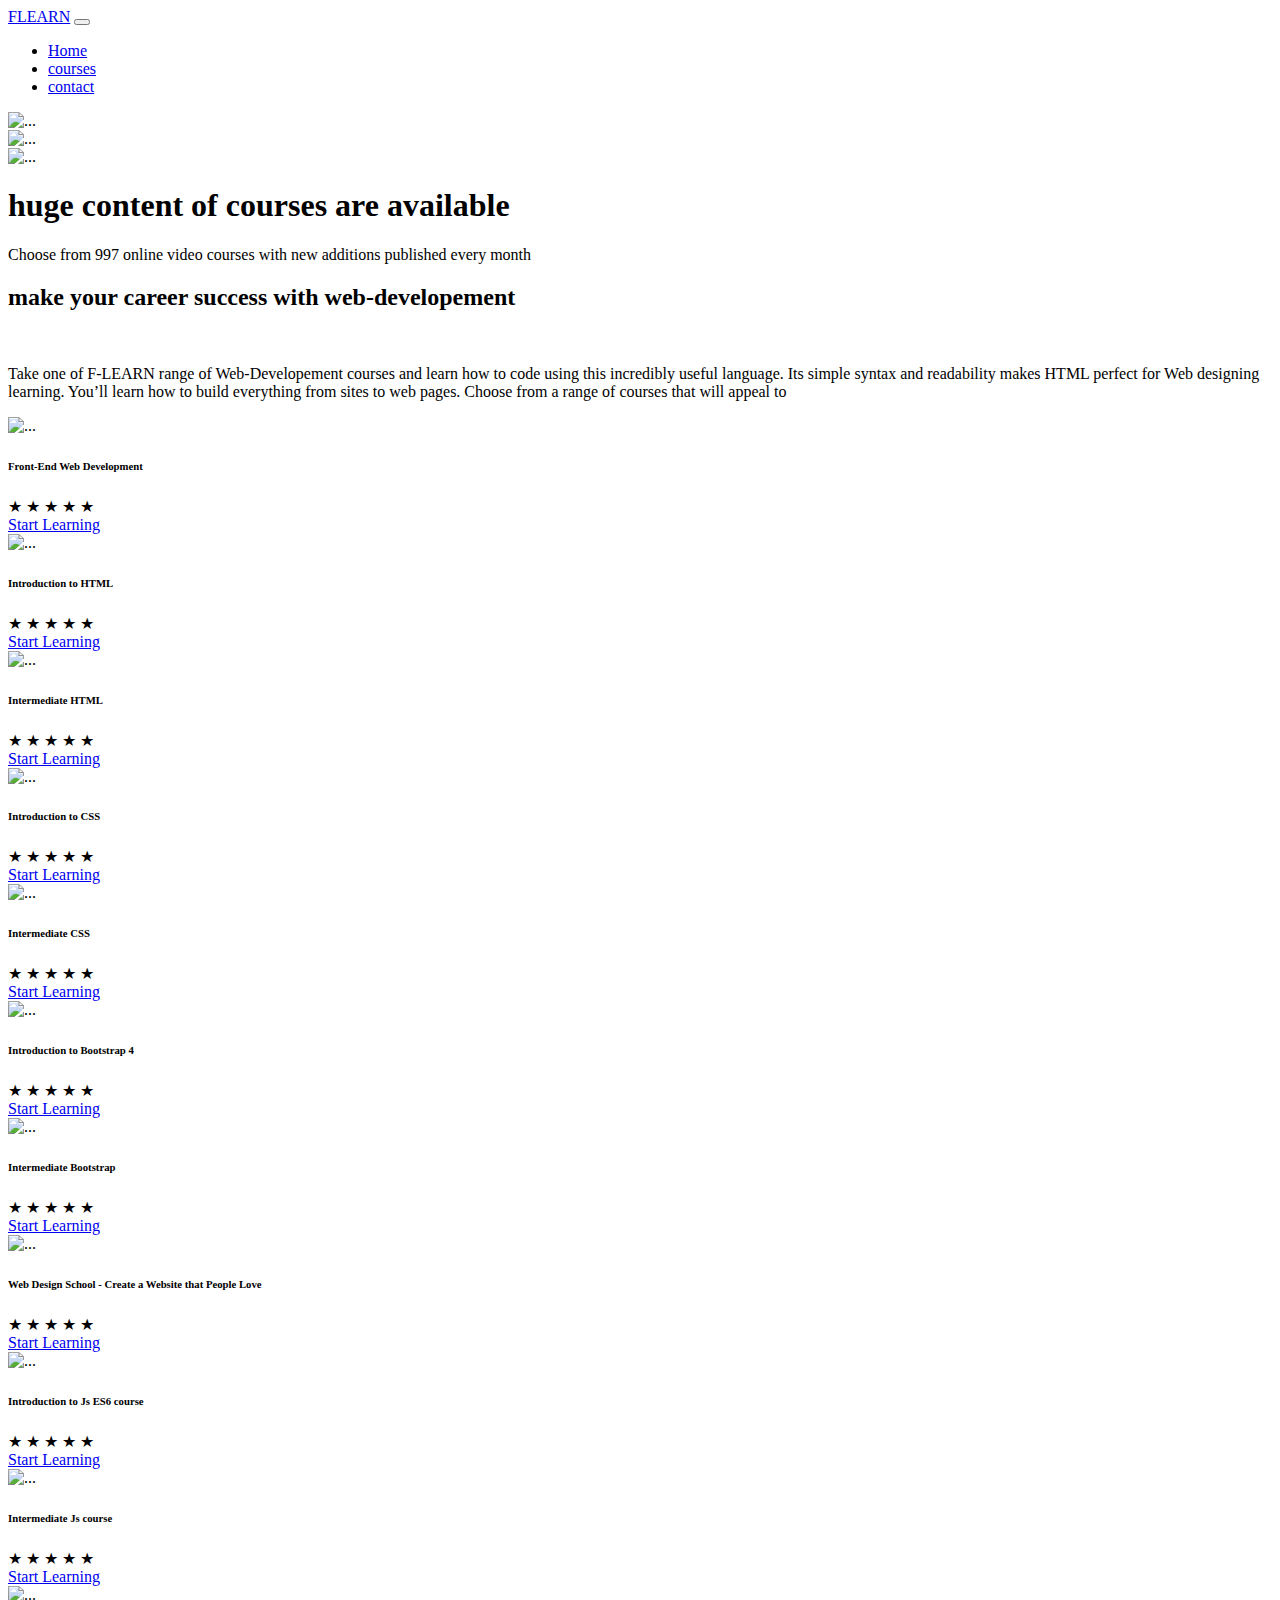
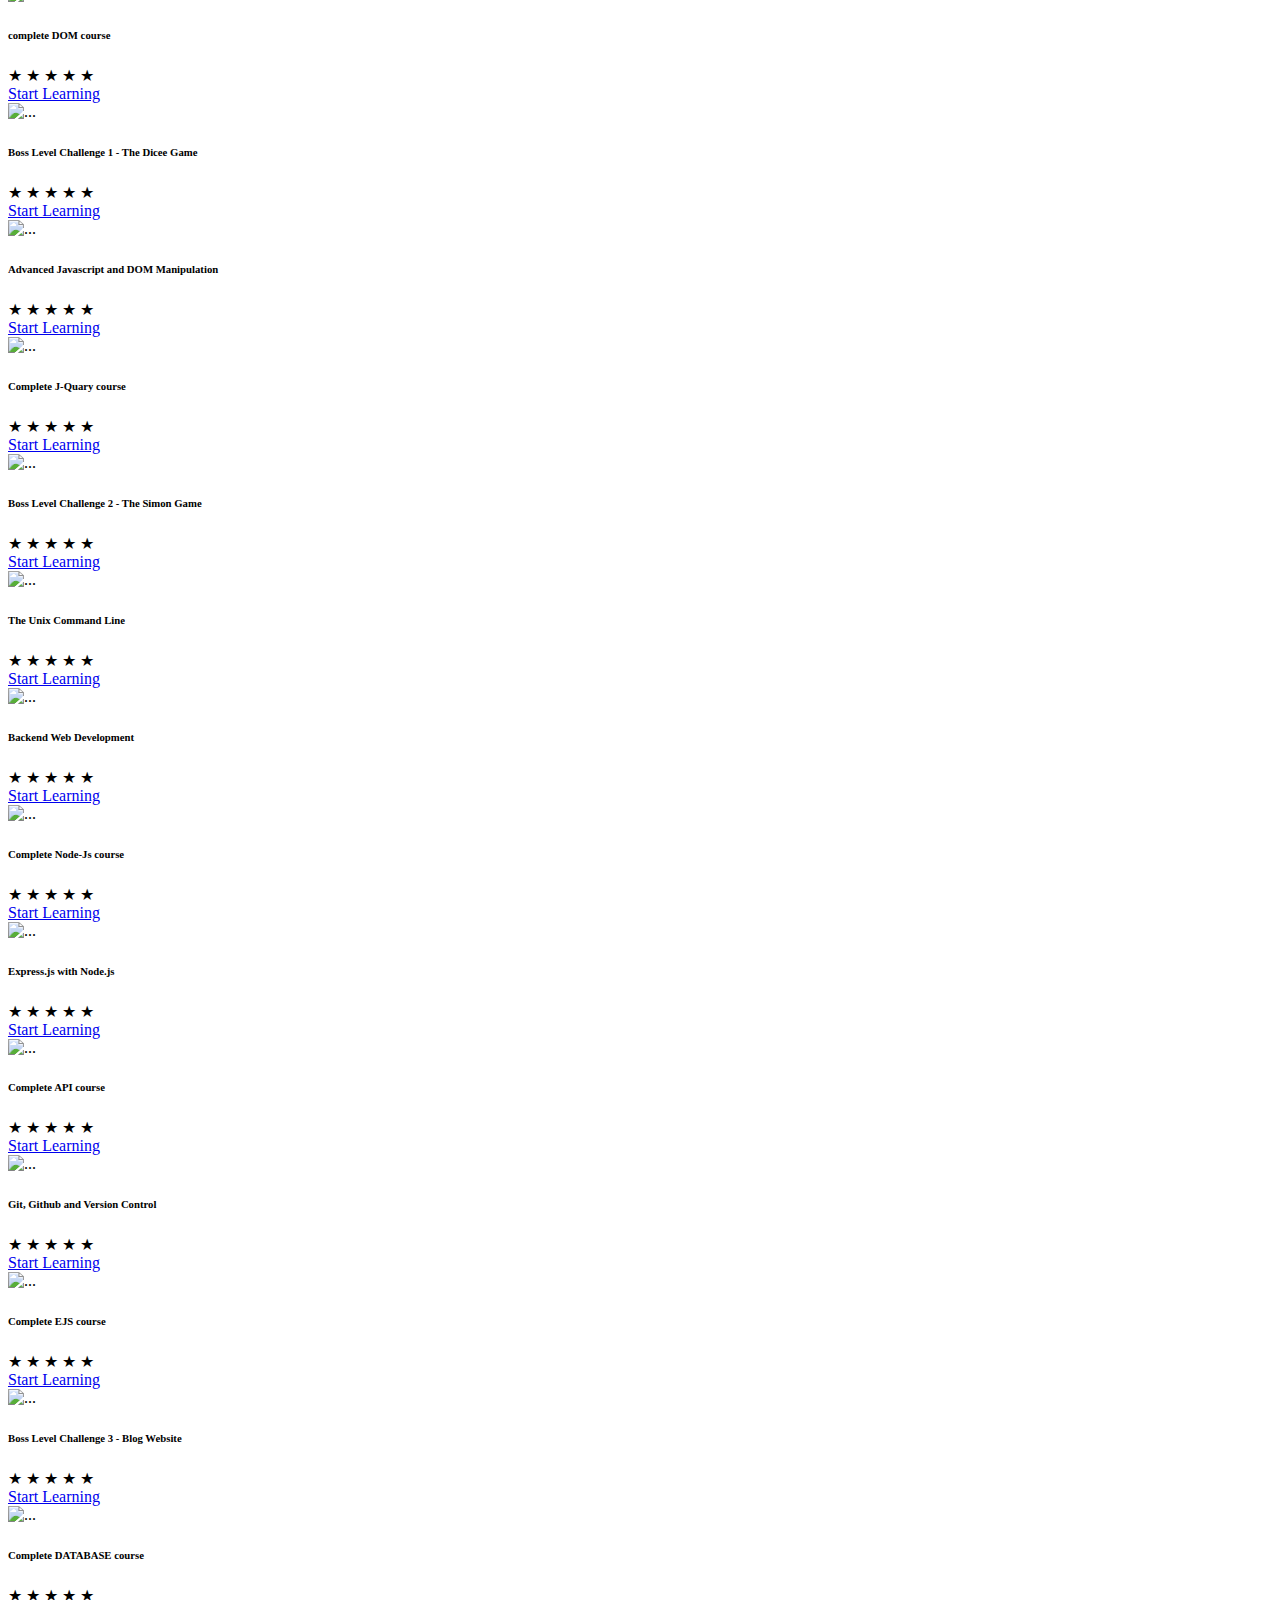
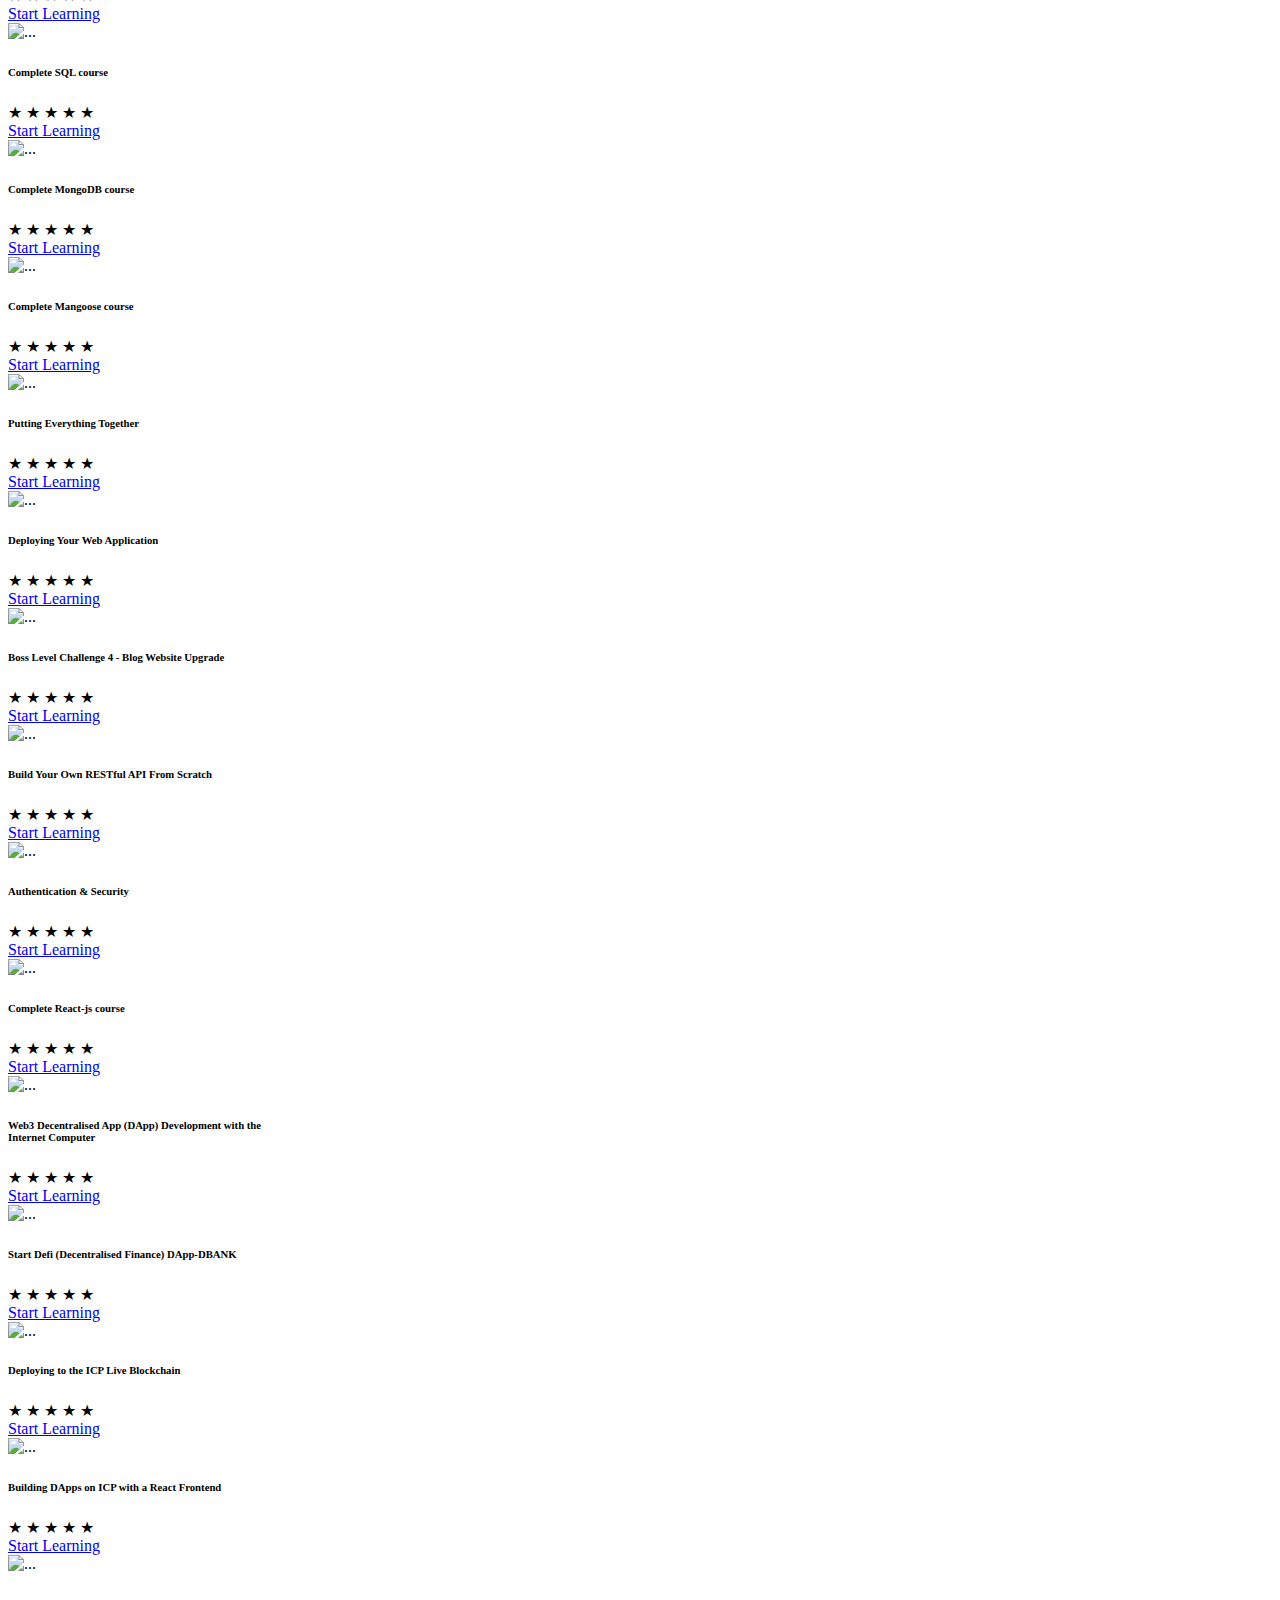
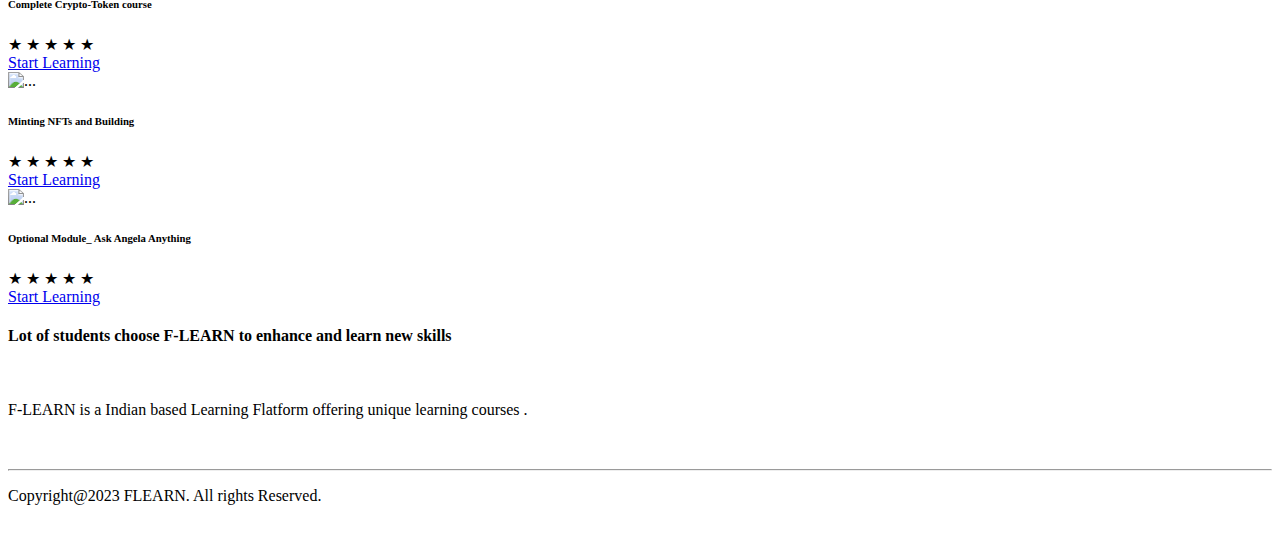
==== index.html @ bee72046 "Update index.html" ====
<!DOCTYPE html>
<html html oncontextmenu="return false">
<head>
    <meta charset="UTF-8">
    <meta http-equiv="X-UA-Compatible" content="IE=edge">
    <meta name="viewport" content="width=device-width, initial-scale=1.0">
    <link rel="stylesheet" href="nab.css">
    
    <link href="https://cdn.jsdelivr.net/npm/bootstrap@5.1.3/dist/css/bootstrap.min.css" rel="stylesheet" integrity="sha384-1BmE4kWBq78iYhFldvKuhfTAU6auU8tT94WrHftjDbrCEXSU1oBoqyl2QvZ6jIW3" crossorigin="anonymous">
    <link rel="preconnect" href="https://fonts.googleapis.com"><link rel="preconnect" href="https://fonts.gstatic.com" crossorigin><link href="https://fonts.googleapis.com/css2?family=Montserrat:wght@300&display=swap" rel="stylesheet">
    <script src="https://kit.fontawesome.com/805f1f9651.js" crossorigin="anonymous"></script>
    <script src="https://cdn.jsdelivr.net/npm/bootstrap@5.1.3/dist/js/bootstrap.bundle.min.js" integrity="sha384-ka7Sk0Gln4gmtz2MlQnikT1wXgYsOg+OMhuP+IlRH9sENBO0LRn5q+8nbTov4+1p" crossorigin="anonymous"></script>
    <link rel="icon" sizes="180x180" href="3.png">
    <link rel="icon" type="image/png" sizes="32x32" href="5.png">
    <link rel="icon" type="image/png" sizes="16x16" href="6.png">
    <link rel="manifest" href="/site.webmanifest">
    <title>FLEARN</title>
</head>
<body ondragstart="return false;"ondrop="return false;">

<!--NAVIGATION PART-->

<nav class="navbar sticky-top  navbar-expand-lg navbar-light bg-light" id="navi">
    <div class="container-fluid">
      <a class="navbar-brand" id="surya-nav" href="#">FLEARN</a>
      <button class="navbar-toggler" type="button" data-bs-toggle="collapse" data-bs-target="#mynavbar" aria-controls="mynavbar" aria-expanded="false" aria-label="Toggle navigation">
        <span class="navbar-toggler-icon"></span>
      </button>
      <div class="collapse navbar-collapse" id="mynavbar">
        <ul class="navbar-nav ms-auto">
          <li class="nav-item">
            <a class="nav-link active" aria-current="page" href="index.html">Home</a>
          </li>
          <li class="nav-item">
            <a class="nav-link" href="#">courses</a>
          </li>
          <li class="nav-item">
            <a class="nav-link" href="#footer">contact</a>
          </li>
         
        </ul>
      </div>
    </div>
  </nav>
 

<!--sliders-->

  <div id="carousel" class="carousel slide" data-bs-ride="carousel">
    <div class="carousel-inner">
      <div class="carousel-item active">
        <img src="ud1.jpg" class="d-block w-100" alt="...">
      </div>
      <div class="carousel-item">
        <img src="ud.jpg" class="d-block w-100" alt="...">
      </div>
      <div class="carousel-item">
        <img src="tp.jpg" class="d-block w-100" alt="...">
      </div>
    </div>
  </div>

<!--text content-->

<div class="container-fluid" id="content">
                
    <h1>huge content of courses are available</h1>

    <p>Choose from 997 online video courses with new additions published every month</p>
</div>

  <div class="container-fluid" id="my-content">
    <div class="my-content1">
        <h2>make your career success with web-developement</h2>
        <br>
        <p>Take one of F-LEARN range of Web-Developement courses and learn how to code using this incredibly useful language. Its simple syntax and readability makes HTML perfect for Web designing learning. You’ll learn how to build everything from sites to web pages. Choose from a range of courses that will appeal to</p>
    </div>
  </div>

<!--CONTENT CARDS-->
                    

                    <div class="row" id="row">
                        <div class="card" style="width: 17rem;">
                            <img src="fr.jpg" class="card-img-top" id="card-img" alt="...">
                            <div class="card-body">
                                <h6 class="card-text">Front-End Web Development</h6>
                                <div class="st"> 
                                    &starf;
                                    &bigstar;
                                    &bigstar;
                                    &bigstar;
                                    &bigstar;
                                    
                                </div>
                                <a href="front.html" class="btn btn-outline-secondary">Start Learning</a>
                            </div>
                        </div>
                        <div class="card" style="width: 17rem;">
                            <img src="anghtml1.jpg" class="card-img-top" id="card-img" alt="...">
                            <div class="card-body">
                                <h6 class="card-text">Introduction to HTML</h6>
                                <div class="st"> 
                                    &starf;
                                    &bigstar;
                                    &bigstar;
                                    &bigstar;
                                    &bigstar;
                                    
                                </div>
                                <a href="html.html" class="btn btn-outline-secondary">Start Learning</a>
                            </div>
                        </div>

                        <div class="card" style="width: 17rem;">
                            <img src="medi.jpg" class="card-img-top" id="card-img" alt="...">
                            <div class="card-body">
                                <h6 class="card-text">Intermediate HTML</h6>
                                <div class="st"> 
                                    &starf;
                                    &bigstar;
                                    &bigstar;
                                    &bigstar;
                                    &bigstar;
                                    
                                </div>
                                <a href="inhtml.html" class="btn btn-outline-secondary">Start Learning</a>
                            </div>
                        </div>
                        <div class="card" style="width: 17rem;">
                            <img src="css.jpg" class="card-img-top" id="card-img" alt="...">
                            <div class="card-body">
                                <h6 class="card-text">Introduction to CSS</h6>
                                <div class="st"> 
                                    &starf;
                                    &bigstar;
                                    &bigstar;
                                    &bigstar;
                                    &bigstar;
                                    
                                </div>
                                <a href="css.html" class="btn btn-outline-secondary">Start Learning</a>
                            </div>
                        </div>

                        <div class="card" style="width: 17rem;">
                            <img src="csc.jpg" class="card-img-top" id="card-img" alt="...">
                            <div class="card-body">
                                <h6 class="card-text">Intermediate CSS</h6>
                                <div class="st"> 
                                    &starf;
                                    &bigstar;
                                    &bigstar;
                                    &bigstar;
                                    &bigstar;
                                    
                                </div>
                                <a href="incss.html" class="btn btn-outline-secondary">Start Learning</a>
                            </div>
                        </div>
                        <div class="card" style="width: 17rem;">
                            <img src="bootstrap.jpg" class="card-img-top" id="card-img" alt="...">
                            <div class="card-body">
                                <h6 class="card-text">Introduction to Bootstrap 4</h6>
                                <div class="st"> 
                                    &starf;
                                    &bigstar;
                                    &bigstar;
                                    &bigstar;
                                    &bigstar;
                                </div>
                                <a href="boot.html" class="btn btn-outline-secondary">Start Learning</a>
                            </div>
                        </div>

                        <div class="card" style="width: 17rem;">
                            <img src="inboot.jpg" class="card-img-top" id="card-img" alt="...">
                            <div class="card-body">
                                <h6 class="card-text">Intermediate Bootstrap</h6>
                                <div class="st"> 
                                    &starf;
                                    &bigstar;
                                    &bigstar;
                                    &bigstar;
                                    &bigstar;
                                </div>
                                <a href="inboot.html" class="btn btn-outline-secondary">Start Learning</a>
                            </div>
                        </div>
                        
                        <div class="card" style="width: 17rem;">
                            <img src="des.jpg" class="card-img-top" id="card-img" alt="...">
                            <div class="card-body">
                                <h6 class="card-text">Web Design School - Create a Website that People Love</h6>
                                <div class="st"> 
                                    &starf;
                                    &bigstar;
                                    &bigstar;
                                    &bigstar;
                                    &bigstar; 
                                </div>
                                <a href="create.html" class="btn btn-outline-secondary">Start Learning</a>
                            </div>
                        </div>

                        <div class="card" style="width: 17rem;">
                            <img src="js.jpg" class="card-img-top" id="card-img" alt="...">
                            <div class="card-body">
                                <h6 class="card-text">Introduction to Js ES6 course</h6>
                                <div class="st"> 
                                    &starf;
                                    &bigstar;
                                    &bigstar;
                                    &bigstar;
                                    &bigstar; 
                                </div>
                                <a href="js.html" class="btn btn-outline-secondary">Start Learning</a>
                            </div>
                        </div>

                        <div class="card" style="width: 17rem;">
                            <img src="es6.jpg" class="card-img-top" id="card-img" alt="...">
                            <div class="card-body">
                                <h6 class="card-text">Intermediate Js course</h6>
                                <div class="st"> 
                                    &starf;
                                    &bigstar;
                                    &bigstar;
                                    &bigstar;
                                    &bigstar; 
                                </div>
                                <a href="injs.html" class="btn btn-outline-secondary">Start Learning</a>
                            </div>
                        </div>

                        <div class="card" style="width: 17rem;">
                            <img src="dom.png" class="card-img-top" id="card-img" alt="...">
                            <div class="card-body">
                                <h6 class="card-text">complete DOM course</h6>
                                <div class="st"> 
                                    &starf;
                                    &bigstar;
                                    &bigstar;
                                    &bigstar;
                                    &bigstar; 
                                </div>
                                <a href="dom.html" class="btn btn-outline-secondary">Start Learning</a>
                            </div>
                        </div>

                        <div class="card" style="width: 17rem;">
                            <img src="chan.jpg" class="card-img-top" id="card-img" alt="...">
                            <div class="card-body">
                                <h6 class="card-text">Boss Level Challenge 1 - The Dicee Game</h6>
                                <div class="st"> 
                                    &starf;
                                    &bigstar;
                                    &bigstar;
                                    &bigstar;
                                    &bigstar; 
                                </div>
                                <a href="diece.html" class="btn btn-outline-secondary">Start Learning</a>
                            </div>
                        </div>

                        <div class="card" style="width: 17rem;">
                            <img src="jav.jpg" class="card-img-top" id="card-img" alt="...">
                            <div class="card-body">
                                <h6 class="card-text">Advanced Javascript and DOM Manipulation</h6>
                                <div class="st"> 
                                    &starf;
                                    &bigstar;
                                    &bigstar;
                                    &bigstar;
                                    &bigstar; 
                                </div>
                                <a href="Advanced.html" class="btn btn-outline-secondary">Start Learning</a>
                            </div>
                        </div>

                        <div class="card" style="width: 17rem;">
                            <img src="jquary.png" class="card-img-top" id="card-img" alt="...">
                            <div class="card-body">
                                <h6 class="card-text">Complete J-Quary course</h6>
                                <div class="st"> 
                                    &starf;
                                    &bigstar;
                                    &bigstar;
                                    &bigstar;
                                    &bigstar; 
                                </div>
                                <a href="jquery.html" class="btn btn-outline-secondary">Start Learning</a>
                            </div>
                        </div>

                        <div class="card" style="width: 17rem;">
                            <img src="chal1.jpg" class="card-img-top" id="card-img" alt="...">
                            <div class="card-body">
                                <h6 class="card-text">Boss Level Challenge 2 - The Simon Game</h6>
                                <div class="st"> 
                                    &starf;
                                    &bigstar;
                                    &bigstar;
                                    &bigstar;
                                    &bigstar; 
                                </div>
                                <a href="simon.html" class="btn btn-outline-secondary">Start Learning</a>
                            </div>
                        </div>

                        <div class="card" style="width: 17rem;">
                            <img src="chal2.jpg" class="card-img-top" id="card-img" alt="...">
                            <div class="card-body">
                                <h6 class="card-text">The Unix Command Line</h6>
                                <div class="st"> 
                                    &starf;
                                    &bigstar;
                                    &bigstar;
                                    &bigstar;
                                    &bigstar; 
                                </div>
                                <a href="unix.html" class="btn btn-outline-secondary">Start Learning</a>
                            </div>
                        </div>

                        <div class="card" style="width: 17rem;">
                            <img src="back.jpg" class="card-img-top" id="card-img" alt="...">
                            <div class="card-body">
                                <h6 class="card-text">Backend Web Development</h6>
                                <div class="st"> 
                                    &starf;
                                    &bigstar;
                                    &bigstar;
                                    &bigstar;
                                    &bigstar; 
                                </div>
                                <a href="Backend Web Development.html" class="btn btn-outline-secondary">Start Learning</a>
                            </div>
                        </div>

                        <div class="card" style="width: 17rem;">
                            <img src="nodejs.jpg" class="card-img-top" id="card-img" alt="...">
                            <div class="card-body">
                                <h6 class="card-text">Complete Node-Js course</h6>
                                <div class="st"> 
                                    &starf;
                                    &bigstar;
                                    &bigstar;
                                    &bigstar;
                                    &bigstar; 
                                </div>
                                <a href="Node.js.html" class="btn btn-outline-secondary">Start Learning</a>
                            </div>
                        </div>

                        <div class="card" style="width: 17rem;">
                            <img src="njs.jpg" class="card-img-top" id="card-img" alt="...">
                            <div class="card-body">
                                <h6 class="card-text">Express.js with Node.js</h6>
                                <div class="st"> 
                                    &starf;
                                    &bigstar;
                                    &bigstar;
                                    &bigstar;
                                    &bigstar; 
                                </div>
                                <a href="Express_js with node_js.html" class="btn btn-outline-secondary">Start Learning</a>
                            </div>
                        </div>

                        <div class="card" style="width: 17rem;">
                            <img src="api.jpg" class="card-img-top" id="card-img" alt="...">
                            <div class="card-body">
                                <h6 class="card-text">Complete API course</h6>
                                <div class="st"> 
                                    &starf;
                                    &bigstar;
                                    &bigstar;
                                    &bigstar;
                                    &bigstar; 
                                </div>
                                <a href="APIs.html" class="btn btn-outline-secondary">Start Learning</a>
                            </div>
                        </div>

                        <div class="card" style="width: 17rem;">
                            <img src="gi.png" class="card-img-top" id="card-img" alt="...">
                            <div class="card-body">
                                <h6 class="card-text">Git, Github and Version Control</h6>
                                <div class="st"> 
                                    &starf;
                                    &bigstar;
                                    &bigstar;
                                    &bigstar;
                                    &bigstar; 
                                </div>
                                <a href="GIT.html" class="btn btn-outline-secondary">Start Learning</a>
                            </div>
                        </div>

                        <div class="card" style="width: 17rem;">
                            <img src="ejs.png" class="card-img-top" id="card-img" alt="...">
                            <div class="card-body">
                                <h6 class="card-text">Complete EJS course</h6>
                                <div class="st"> 
                                    &starf;
                                    &bigstar;
                                    &bigstar;
                                    &bigstar;
                                    &bigstar; 
                                </div>
                                <a href="EJS.html" class="btn btn-outline-secondary">Start Learning</a>
                            </div>
                        </div>

                        <div class="card" style="width: 17rem;">
                            <img src="des.jpg" class="card-img-top" id="card-img" alt="...">
                            <div class="card-body">
                                <h6 class="card-text">Boss Level Challenge 3 - Blog Website</h6>
                                <div class="st"> 
                                    &starf;
                                    &bigstar;
                                    &bigstar;
                                    &bigstar;
                                    &bigstar; 
                                </div>
                                <a href="Boss.html" class="btn btn-outline-secondary">Start Learning</a>
                            </div>
                        </div>

                        <div class="card" style="width: 17rem;">
                            <img src="database.jpg" class="card-img-top" id="card-img" alt="...">
                            <div class="card-body">
                                <h6 class="card-text">Complete DATABASE course</h6>
                                <div class="st"> 
                                    &starf;
                                    &bigstar;
                                    &bigstar;
                                    &bigstar;
                                    &bigstar; 
                                </div>
                                <a href="Database.html" class="btn btn-outline-secondary">Start Learning</a>
                            </div>
                        </div>

                        <div class="card" style="width: 17rem;">
                            <img src="sql.jpg" class="card-img-top" id="card-img" alt="...">
                            <div class="card-body">
                                <h6 class="card-text">Complete SQL course</h6>
                                <div class="st"> 
                                    &starf;
                                    &bigstar;
                                    &bigstar;
                                    &bigstar;
                                    &bigstar; 
                                </div>
                                <a href="Sql.html" class="btn btn-outline-secondary">Start Learning</a>
                            </div>
                        </div>

                        <div class="card" style="width: 17rem;">
                            <img src="mongodb.jpg" class="card-img-top" id="card-img" alt="...">
                            <div class="card-body">
                                <h6 class="card-text">Complete MongoDB course</h6>
                                <div class="st"> 
                                    &starf;
                                    &bigstar;
                                    &bigstar;
                                    &bigstar;
                                    &bigstar; 
                                </div>
                                <a href="mongodb.html" class="btn btn-outline-secondary">Start Learning</a>
                            </div>
                        </div>

                        <div class="card" style="width: 17rem;">
                            <img src="mongoose.png" class="card-img-top" id="card-img" alt="...">
                            <div class="card-body">
                                <h6 class="card-text">Complete Mangoose course</h6>
                                <div class="st"> 
                                    &starf;
                                    &bigstar;
                                    &bigstar;
                                    &bigstar;
                                    &bigstar; 
                                </div>
                                <a href="mongoose.html" class="btn btn-outline-secondary">Start Learning</a>
                            </div>
                        </div>

                        <div class="card" style="width: 17rem;">
                            <img src="ga.jpg" class="card-img-top" id="card-img" alt="...">
                            <div class="card-body">
                                <h6 class="card-text">Putting Everything Together</h6>
                                <div class="st"> 
                                    &starf;
                                    &bigstar;
                                    &bigstar;
                                    &bigstar;
                                    &bigstar; 
                                </div>
                                <a href="28Together.html" class="btn btn-outline-secondary">Start Learning</a>
                            </div>
                        </div>

                        <div class="card" style="width: 17rem;">
                            <img src="02.jpg" class="card-img-top" id="card-img" alt="...">
                            <div class="card-body">
                                <h6 class="card-text">Deploying Your Web Application</h6>
                                <div class="st"> 
                                    &starf;
                                    &bigstar;
                                    &bigstar;
                                    &bigstar;
                                    &bigstar; 
                                </div>
                                <a href="29Web-Application.html" class="btn btn-outline-secondary">Start Learning</a>
                            </div>
                        </div>

                        <div class="card" style="width: 17rem;">
                            <img src="ca.jpg" class="card-img-top" id="card-img" alt="...">
                            <div class="card-body">
                                <h6 class="card-text">Boss Level Challenge 4 - Blog Website Upgrade</h6>
                                <div class="st"> 
                                    &starf;
                                    &bigstar;
                                    &bigstar;
                                    &bigstar;
                                    &bigstar; 
                                </div>
                                <a href="30Blog-Website-Upgrade.html" class="btn btn-outline-secondary">Start Learning</a>
                            </div>
                        </div>

                        <div class="card" style="width: 17rem;">
                            <img src="build.jpg" class="card-img-top" id="card-img" alt="...">
                            <div class="card-body">
                                <h6 class="card-text">Build Your Own RESTful API From Scratch</h6>
                                <div class="st"> 
                                    &starf;
                                    &bigstar;
                                    &bigstar;
                                    &bigstar;
                                    &bigstar; 
                                </div>
                                <a href="31api.html" class="btn btn-outline-secondary">Start Learning</a>
                            </div>
                        </div>

                        <div class="card" style="width: 17rem;">
                            <img src="sec.jpg" class="card-img-top" id="card-img" alt="...">
                            <div class="card-body">
                                <h6 class="card-text">Authentication & Security</h6>
                                <div class="st"> 
                                    &starf;
                                    &bigstar;
                                    &bigstar;
                                    &bigstar;
                                    &bigstar; 
                                </div>
                                <a href="security.html" class="btn btn-outline-secondary">Start Learning</a>
                            </div>
                        </div>

                        <div class="card" style="width: 17rem;">
                            <img src="reactjs.jpg" class="card-img-top" id="card-img" alt="...">
                            <div class="card-body">
                                <h6 class="card-text">Complete React-js course</h6>
                                <div class="st"> 
                                    &starf;
                                    &bigstar;
                                    &bigstar;
                                    &bigstar;
                                    &bigstar; 
                                </div>
                                <a href="reactjs.html" class="btn btn-outline-secondary">Start Learning</a>
                            </div>
                        </div>

                        <div class="card" style="width: 17rem;">
                            <img src="dapp.jpg" class="card-img-top" id="card-img" alt="...">
                            <div class="card-body">
                                <h6 class="card-text">Web3 Decentralised App (DApp) Development with the Internet Computer</h6>
                                <div class="st"> 
                                    &starf;
                                    &bigstar;
                                    &bigstar;
                                    &bigstar;
                                    &bigstar; 
                                </div>
                                <a href="34DAPP.html" class="btn btn-outline-secondary">Start Learning</a>
                            </div>
                        </div>

                        <div class="card" style="width: 17rem;">
                            <img src="defi.jpg" class="card-img-top" id="card-img" alt="...">
                            <div class="card-body">
                                <h6 class="card-text">Start Defi (Decentralised Finance) DApp-DBANK</h6>
                                <div class="st"> 
                                    &starf;
                                    &bigstar;
                                    &bigstar;
                                    &bigstar;
                                    &bigstar; 
                                </div>
                                <a href="35dbank.html" class="btn btn-outline-secondary">Start Learning</a>
                            </div>
                        </div>

                        <div class="card" style="width: 17rem;">
                            <img src="icp.jpg" class="card-img-top" id="card-img" alt="...">
                            <div class="card-body">
                                <h6 class="card-text">Deploying to the ICP Live Blockchain</h6>
                                <div class="st"> 
                                    &starf;
                                    &bigstar;
                                    &bigstar;
                                    &bigstar;
                                    &bigstar; 
                                </div>
                                <a href="blockchain.html" class="btn btn-outline-secondary">Start Learning</a>
                            </div>
                        </div>

                        <div class="card" style="width: 17rem;">
                            <img src="icp1.jpg" class="card-img-top" id="card-img" alt="...">
                            <div class="card-body">
                                <h6 class="card-text">Building DApps on ICP with a React Frontend</h6>
                                <div class="st"> 
                                    &starf;
                                    &bigstar;
                                    &bigstar;
                                    &bigstar;
                                    &bigstar; 
                                </div>
                                <a href="37 ICP-with-React.html" class="btn btn-outline-secondary">Start Learning</a>
                            </div>
                        </div>

                        <div class="card" style="width: 17rem;">
                            <img src="crypto.jpg" class="card-img-top" id="card-img" alt="...">
                            <div class="card-body">
                                <h6 class="card-text">Complete Crypto-Token course</h6>
                                <div class="st"> 
                                    &starf;
                                    &bigstar;
                                    &bigstar;
                                    &bigstar;
                                    &bigstar; 
                                </div>
                                <a href="38token.html" class="btn btn-outline-secondary">Start Learning</a>
                            </div>
                        </div>

                        <div class="card" style="width: 17rem;">
                            <img src="nft.jpg" class="card-img-top" id="card-img" alt="...">
                            <div class="card-body">
                                <h6 class="card-text">Minting NFTs and Building</h6>
                                <div class="st"> 
                                    &starf;
                                    &bigstar;
                                    &bigstar;
                                    &bigstar;
                                    &bigstar; 
                                </div>
                                <a href="39nft.html" class="btn btn-outline-secondary">Start Learning</a>
                            </div>
                        </div>

                        <div class="card" style="width: 17rem;">
                            <img src="ask.jpg" class="card-img-top" id="card-img" alt="...">
                            <div class="card-body">
                                <h6 class="card-text">Optional Module_ Ask Angela Anything</h6>
                                <div class="st"> 
                                    &starf;
                                    &bigstar;
                                    &bigstar;
                                    &bigstar;
                                    &bigstar; 
                                </div>
                                <a href="40.html" class="btn btn-outline-secondary">Start Learning</a>
                            </div>
                        </div>

                       
                        
                   

                    </div>
               <!--FOOTER-->   
               <footer>
               <div class="container-fluid" id="footer">
                <div class="footer-content">
                    <h4>Lot of students choose F-LEARN to enhance and learn new skills </h4>
                  
                     
                <br>
                
                
               
                
                <p>F-LEARN is a Indian based Learning Flatform offering unique learning courses .</p>
                <br>
                
              
                    <p class="fo"> <a target="fa-brands" href="https://www.linkedin.com/in/surya-yadav-0b57b9240/"><i class="fa-brands fa-linkedin-in fa-2x"></i></a>
                     
                      <a target="fa-brands" href="https://www.facebook.com/surya.r.1238/"><i class="fa-brands fa-square-facebook fa-2x"></i></a>

                      <a target="fa-brands" href="https://www.instagram.com/just_surya_mr.surya/"><i class="fa-brands fa-instagram fa-2x"></i></a></p>
              
               
                <script src="https://apps.elfsight.com/p/platform.js" defer></script>
                      <div class="elfsight-app-d4e3f221-e31a-47a8-b79a-6ef77578e926"></div>
                
                
                <hr>
               
                <p>Copyright@2023 FLEARN. All rights Reserved.</p>
                <br>
                </div>
              </div>
               </footer>



</body>
</html>
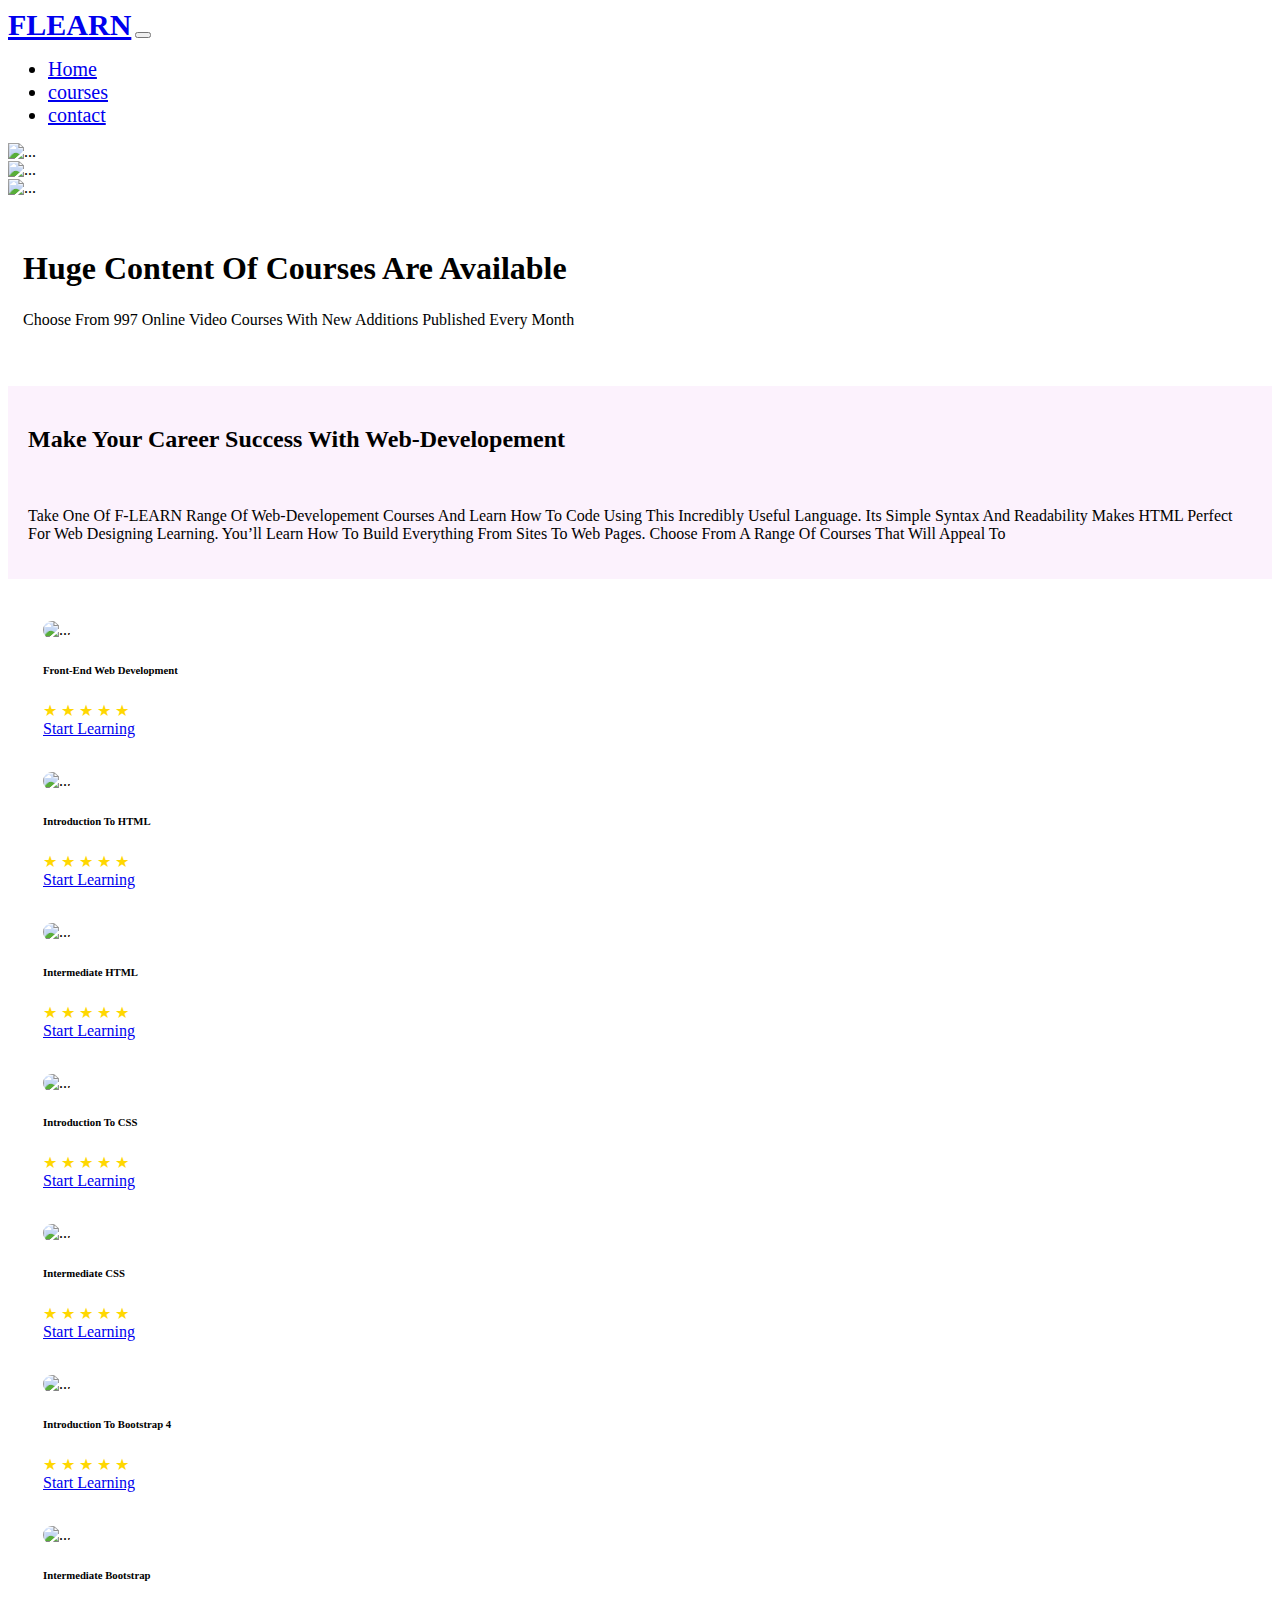
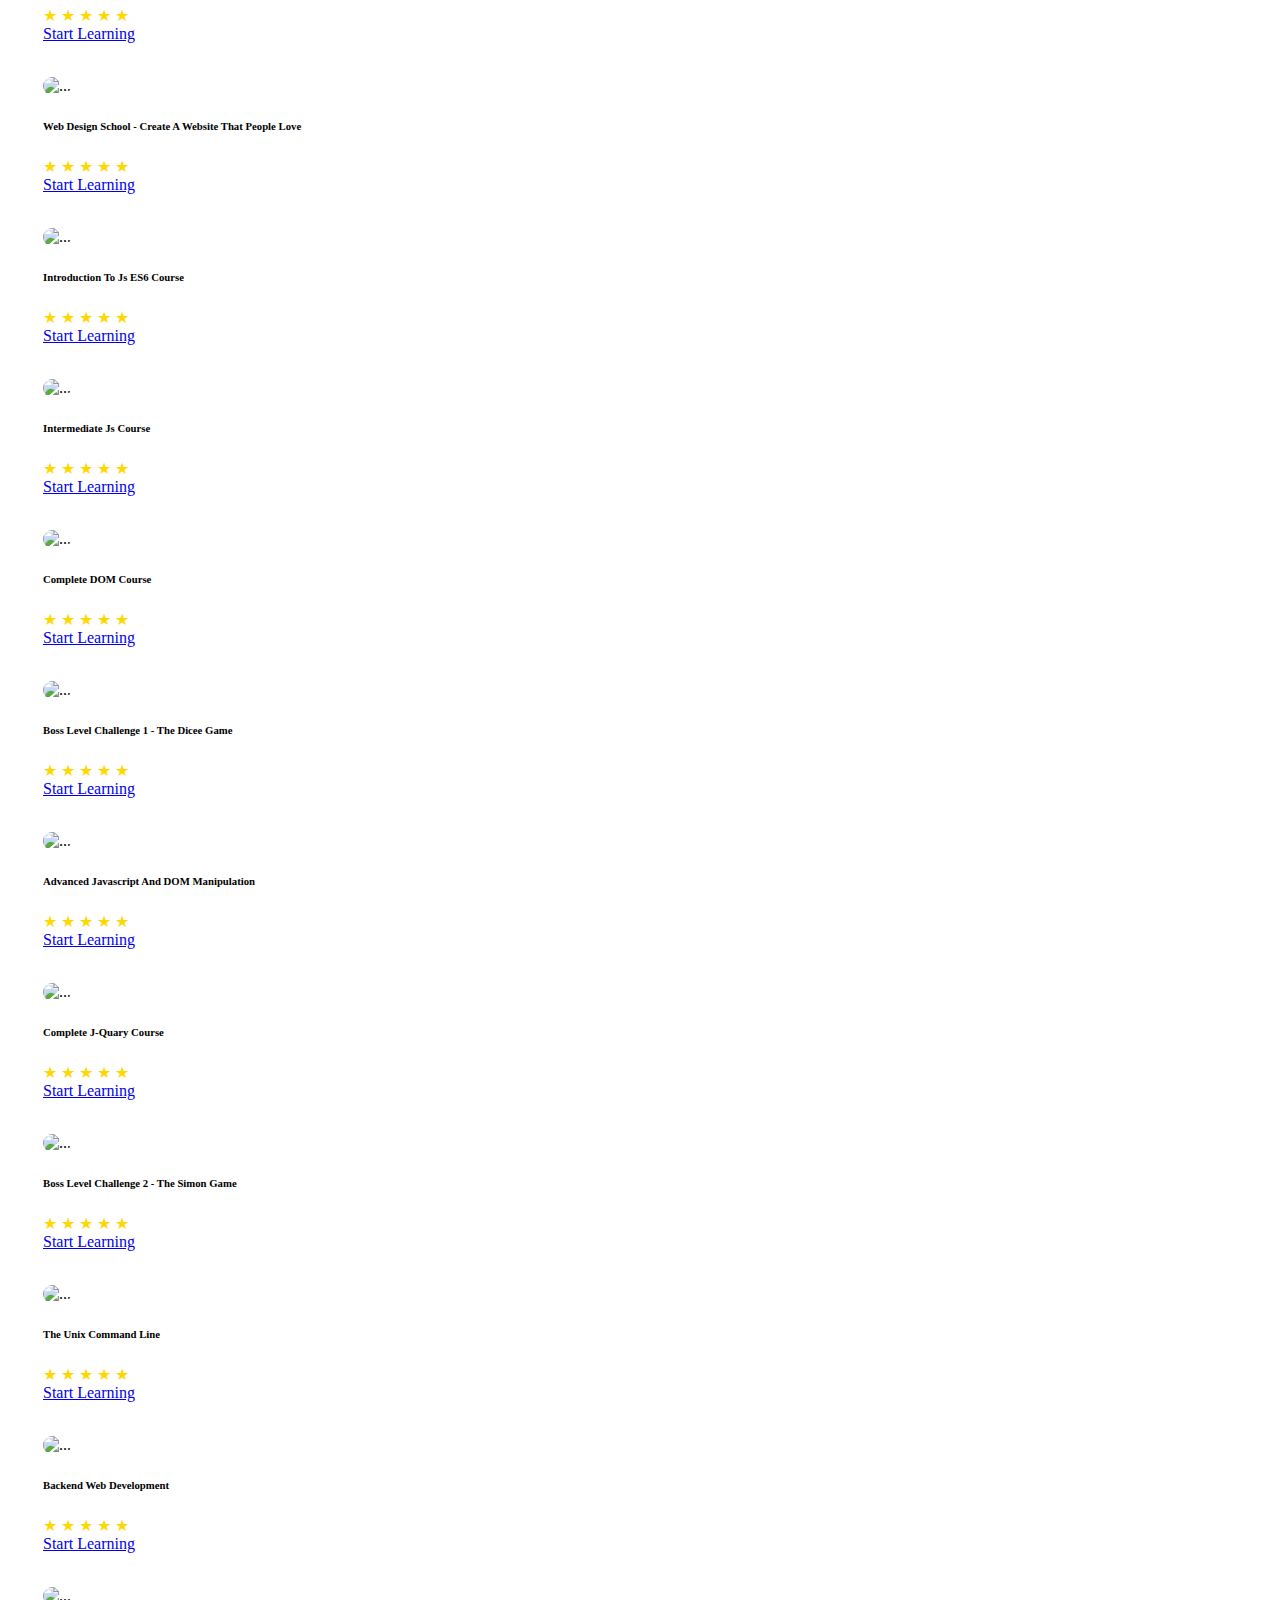
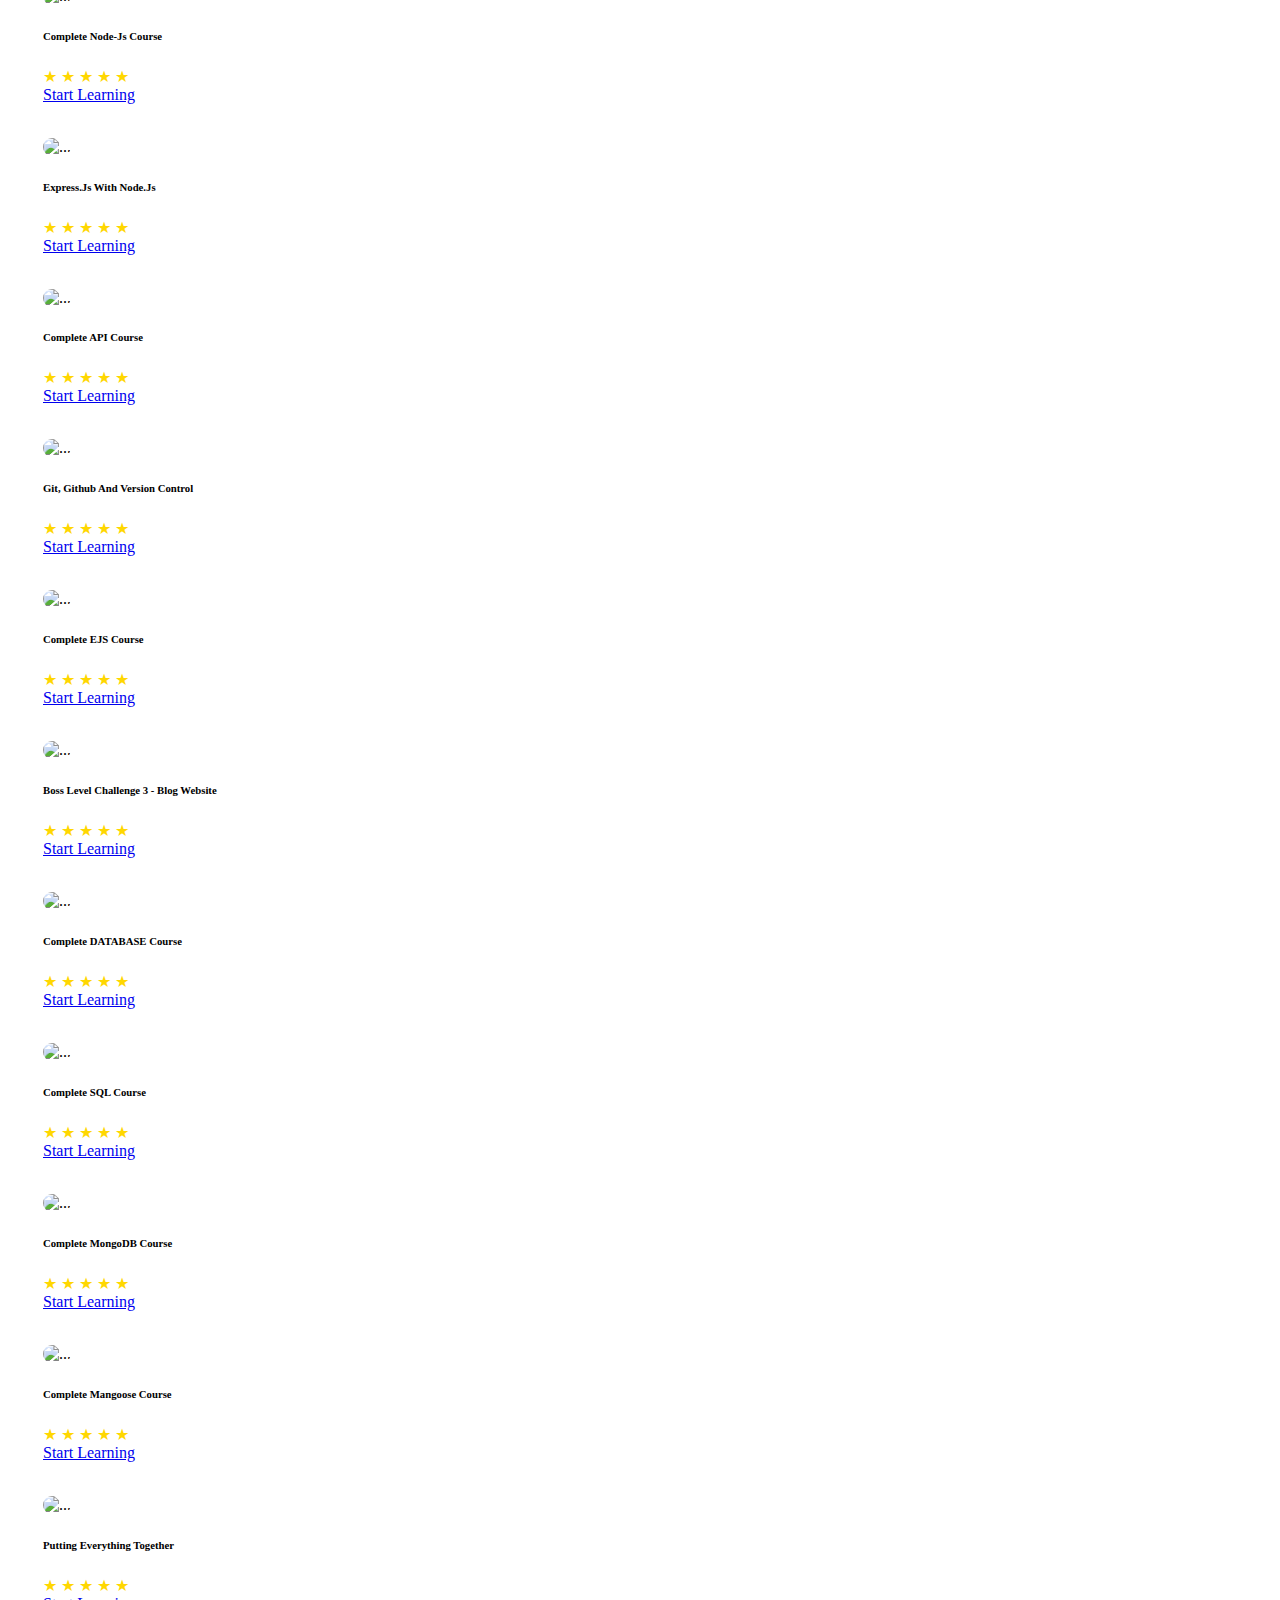
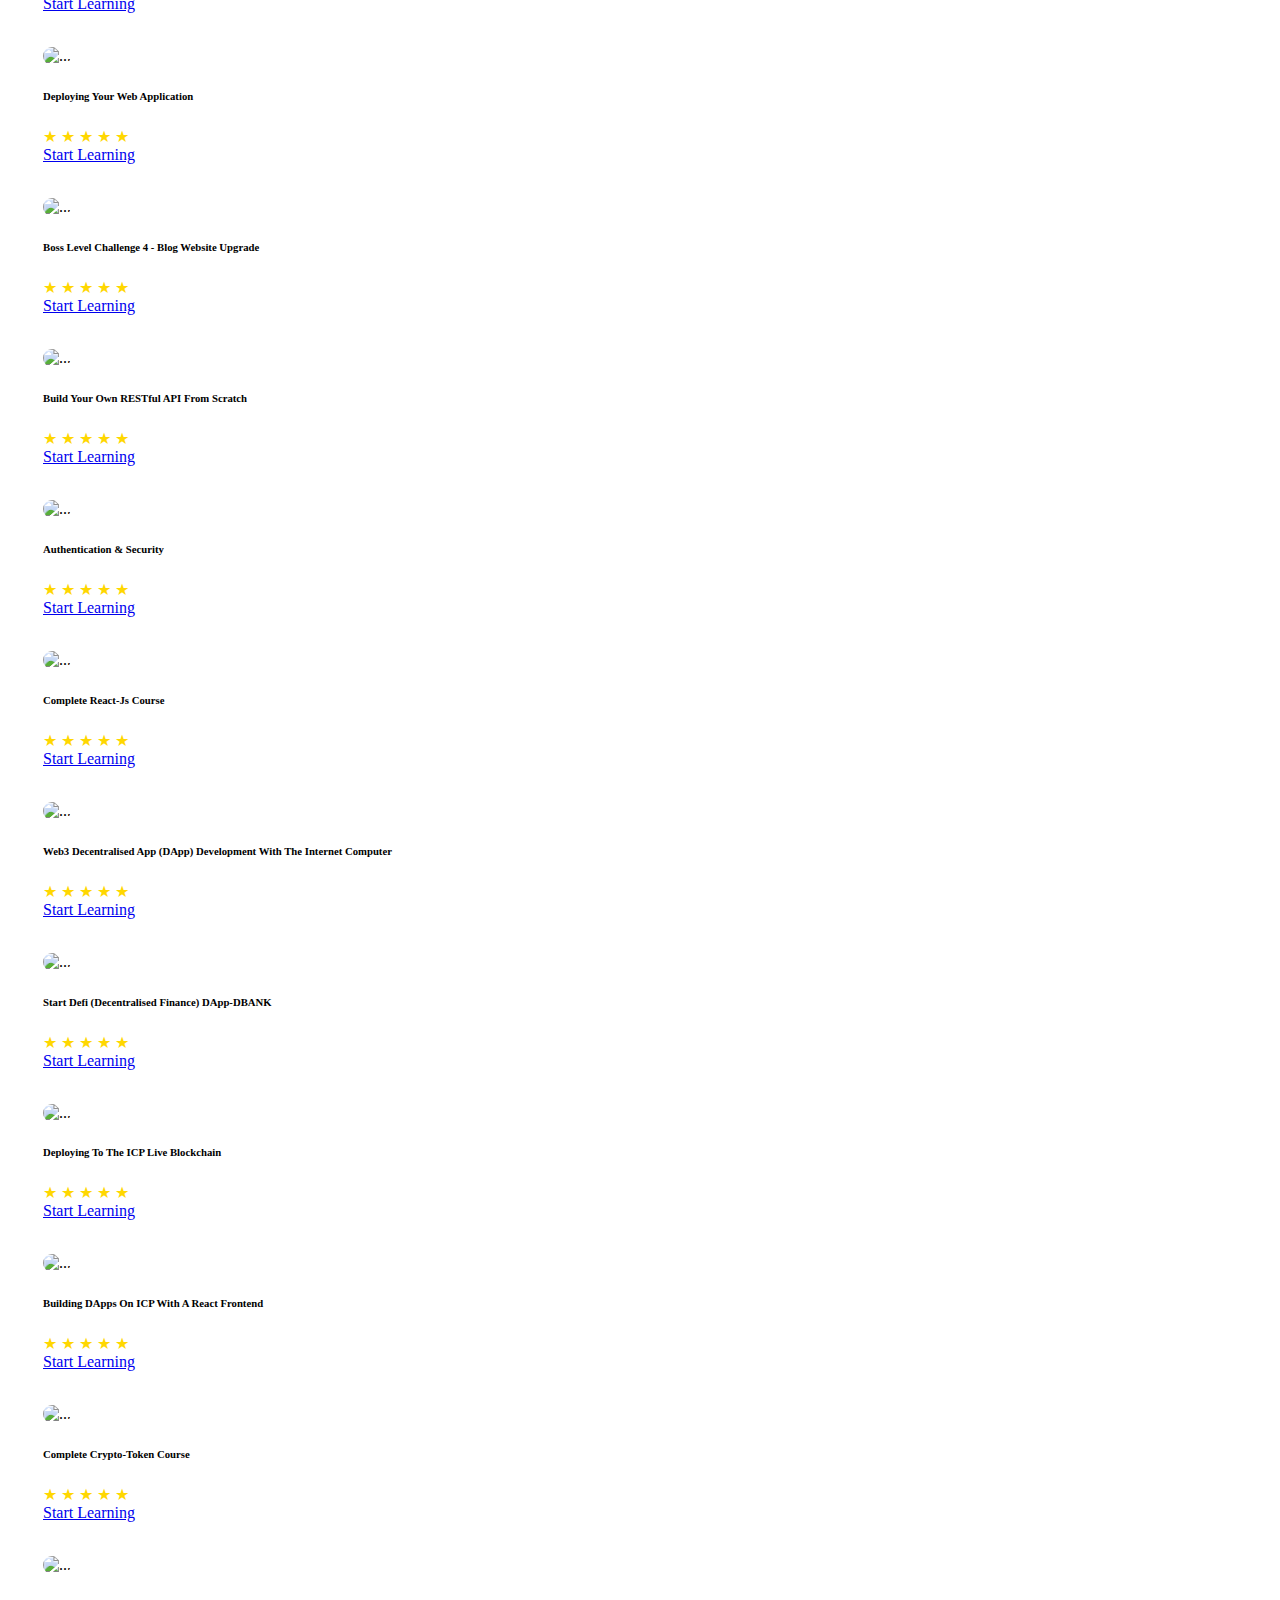
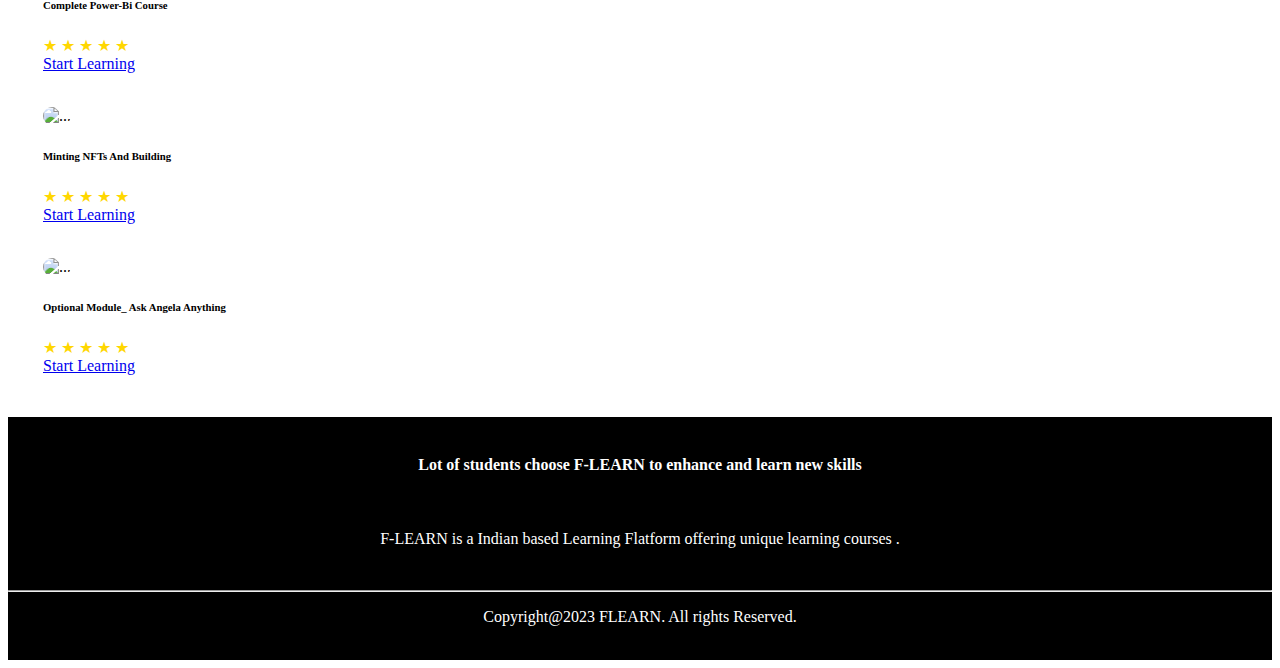
==== commit 1081f232: "Deploy" ====
--- a/index.html
+++ b/index.html
@@ -652,6 +652,21 @@
                                 <a href="38token.html" class="btn btn-outline-secondary">Start Learning</a>
                             </div>
                         </div>
+                        
+                         <div class="card" style="width: 17rem;">
+                            <img  src="power bi.png" class="card-img-top" id="card-img" alt="..." >
+                            <div class="card-body">
+                                <h6 class="card-text">Complete Power-Bi course</h6>
+                                <div class="st"> 
+                                    &starf;
+                                    &bigstar;
+                                    &bigstar;
+                                    &bigstar;
+                                    &bigstar; 
+                                </div>
+                                <a href="Powe-Bi.html" class="btn btn-outline-secondary">Start Learning</a>
+                            </div>
+                        </div>
 
                         <div class="card" style="width: 17rem;">
                             <img src="nft.jpg" class="card-img-top" id="card-img" alt="...">
@@ -704,11 +719,11 @@
                 <br>
                 
               
-                    <p class="fo"> <a target="fa-brands" href="https://www.linkedin.com/in/surya-yadav-0b57b9240/"><i class="fa-brands fa-linkedin-in fa-2x"></i></a>
+              
                      
-                      <a target="fa-brands" href="https://www.facebook.com/surya.r.1238/"><i class="fa-brands fa-square-facebook fa-2x"></i></a>
-
-                      <a target="fa-brands" href="https://www.instagram.com/just_surya_mr.surya/"><i class="fa-brands fa-instagram fa-2x"></i></a></p>
+                
+
+
               
                
                 <script src="https://apps.elfsight.com/p/platform.js" defer></script>
--- a/nab.css
+++ b/nab.css
@@ -0,0 +1,123 @@
+
+body{
+   
+        user-select: none;
+        overflow-x: hidden;
+        scroll-snap-type: y;
+}
+.navbar-brand{
+    font-weight: bolder;
+}
+
+.nav-item{
+    padding-right: 40px;
+    font-size: 20px;
+}
+#surya-nav{
+   font-size: 30px;
+}
+/* CONTENT PART*/
+#content{
+    
+    margin-top: 20px;
+    padding: 15px;
+    text-transform: capitalize;
+    line-height: 30px;
+    font-size: medium;
+}
+#my-content{
+    
+    text-transform:capitalize;
+    background-color: rgb(252, 242, 253);
+    padding: 20px 20px;
+    border-radius: 0px;
+    margin-top: 20px;
+ 
+    
+}
+
+#mycontent{
+    font-family: 'Times New Roman', ;
+    font-weight: bolder;
+    font-size: 20px;
+    text-transform:capitalize;
+    background-color: rgb(255, 255, 255);
+    padding: 20px 20px;
+    border-radius: 15px;
+    margin-top: 20px;
+ 
+    
+}
+/* CONTENT CARDS*/
+
+#row{
+   
+    padding: 15px;
+    
+    justify-content: center;
+    
+}
+
+.card-img-top{
+    padding: 0px;
+    height: 80%;
+    width:max-content;
+    
+    
+}
+
+
+#card-img{
+    size: 100%;
+    border-radius: 14px;
+}
+.card{
+    min-width: 908px;
+    border-color:black;
+    border-radius:20px ;
+    padding: 7px 0px;
+    text-transform: capitalize;
+    margin:20px ;
+   
+}
+.st{
+    color: gold;
+}
+.card:hover{
+    transition: 0.5s;
+    background-color: rgb(234, 234, 234);
+}
+
+/* FOOTER */
+
+#footer{
+    text-align: center;
+    color: white;
+    background-color: black;
+    margin-bottom: 0%;
+
+   /* background: linear-gradient(0deg, rgba(8, 32, 50, 0.9), rgba(8, 32, 50, 0.9)), url(https://mail.google.com/mail/u/0?ui=2&ik=d6ed766d44&attid=0.48&permmsgid=msg-f:1753376021715600543&th=18553e33b40bc49f&view=att&disp=safe&realattid=f_lc6qsjoh45), #082032;
+    background-image: linear-gradient(0deg, rgba(8, 32, 50, 0.9), rgba(8, 32, 50, 0.9)), url(https://mail.google.com/mail/u/0?ui=2&ik=d6ed766d44&attid=0.48&permmsgid=msg-f:1753376021715600543&th=18553e33b40bc49f&view=att&disp=safe&realattid=f_lc6qsjoh45) ;
+*/
+}
+
+ .fa-brands{
+    color: rgb(255, 255, 255);
+    margin: 9px;
+ }
+ .footer-content{
+    padding-top: 18px;
+ }
+
+ /*SCROLL-BAR*/
+
+ ::-webkit-scrollbar{
+    width: 11px;
+ }
+ ::-webkit-scrollbar-track{
+    background: #e4edfa;
+ }
+ ::-webkit-scrollbar-thumb{
+    background: linear-gradient(#e9b06e, #b49b69);
+    border-radius: 10px;
+ }
